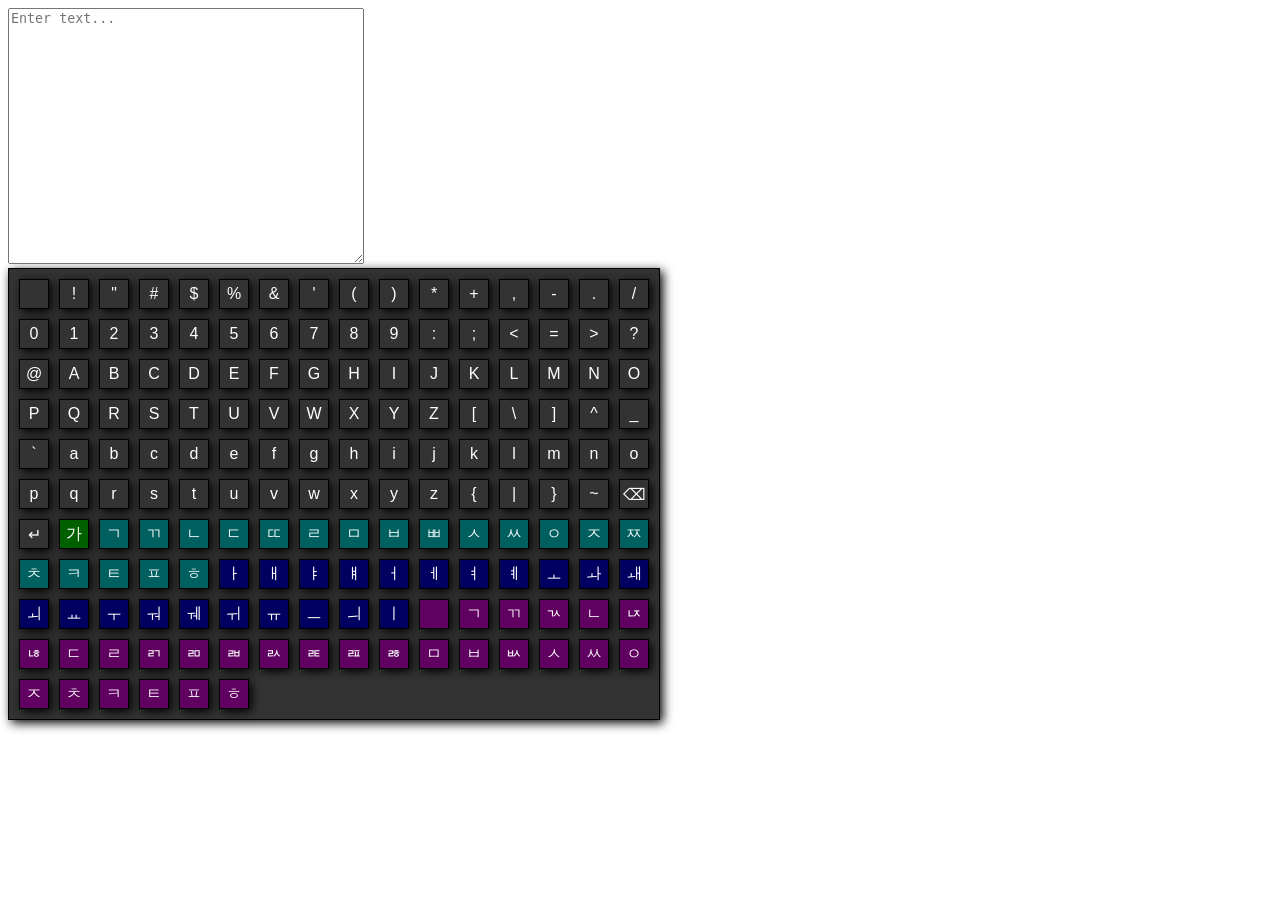
==== index.html @ b6560908 "Add files via upload" ====
<!DOCTYPE html>
<html lang="en">
<head>
    <meta charset="UTF-8">
    <meta name="viewport" content="width=device-width, initial-scale=1.0">
    <title>Keyboard Test</title>
    <style>
        textarea {
            width: 350px;
            height: 250px;
        }
    </style>
</head>
<body>
    <textarea id="content" placeholder="Enter text..."></textarea>
    <div id="keyboard-container"></div>
    <script>
        function addKeyboard(contentId, containerId) {
            var chs = "ㄱㄲㄴㄷㄸㄹㅁㅂㅃㅅㅆㅇㅈㅉㅊㅋㅌㅍㅎ".split("");
            var zhus = "ㅏㅐㅑㅒㅓㅔㅕㅖㅗㅘㅙㅚㅛㅜㅝㅞㅟㅠㅡㅢㅣ".split("");
            var zhos = ["", ..."ㄱㄲㄳㄴㄵㄶㄷㄹㄺㄻㄼㄽㄾㄿㅀㅁㅂㅄㅅㅆㅇㅈㅊㅋㅌㅍㅎ".split("")];
            var cch = "ㄱ", czhu = "ㅏ", czho = "";
            var content = document.getElementById(contentId);
            var buttonContainer = document.getElementById(containerId);
            buttonContainer.style = "background-color: #333333; color: white; width: calc(30px * 16 + 10px * 17); height: calc(30px * 11 + 10px * 12);" +
                "display: grid; grid-template: repeat(11, 30px) / repeat(16, 30px); gap: 10px;" +
                "border: 1px solid black; box-shadow: 2.5px 2.5px 10px black;" +
                "justify-content: center; align-content: center;";
            buttonStyle = (color) => "background-color: " + color + "; color: white; width: 30px; height: 30px;" +
                "font-family: Arial, sans-serif; font-size: 16px;" +
                "border: 1px solid black; box-shadow: 2.5px 2.5px 10px black;" +
                "display: flex; align-items: center; justify-content: center;"
            function makeHan(ch, zhu, zho) {
                return String.fromCodePoint(0xAC00 + chs.indexOf(ch) * zhus.length * zhos.length + zhus.indexOf(zhu) * zhos.length + zhos.indexOf(zho));
            }
            function write(text) {
                content.focus();
                var start = content.selectionStart;
                var end = content.selectionEnd;
                content.value = content.value.slice(0, start) + text + content.value.slice(end);
                content.selectionStart = content.selectionEnd = start + 1;
            }
            function del() {
                content.focus();
                var start = content.selectionStart;
                var end = content.selectionEnd;
                if (start !== end) {
                    content.value = content.value.slice(0, start) + content.value.slice(end);
                    content.selectionStart = start;
                } else {
                    content.value = content.value.slice(0, start - 1) + content.value.slice(end);
                    content.selectionStart = content.selectionEnd = start - 1;
                }
            }
            for (var i = 32; i <= 128; i++) {
                var button = document.createElement("button");
                button.id = containerId + "-keyboard-button-" + String(i);
                button.innerText = i === 127 ? "⌫" : i === 128 ? "↵" : String.fromCodePoint(i);
                button.style = buttonStyle("#333333");
                if (i === 32) {
                    button.onclick = function () {
                        write(" ");
                    }
                } else if (i === 128) {
                    button.onclick = function () {
                        write("\n");
                    }
                } else if (i === 127) {
                    button.onclick = del;
                } else {
                    button.onclick = function () {
                        write(this.innerText);
                    }
                }
                buttonContainer.appendChild(button);
            }
            var hanButton = document.createElement("button");
            hanButton.id = containerId + "-keyboard-button-hangul-complete";
            hanButton.innerText = "가";
            hanButton.style = buttonStyle("#006000");
            hanButton.onclick = function () {
                write(this.innerText);
            }
            buttonContainer.appendChild(hanButton);
            for (var i in chs) {
                var element = chs[i];
                var button = document.createElement("button");
                button.id = containerId + "-keyboard-button-hangul-ch-" + i;
                button.innerText = element;
                button.style = buttonStyle("#006060");
                button.onclick = function () {
                    cch = this.innerText;
                    hanButton.innerText = makeHan(cch, czhu, czho);
                }
                buttonContainer.appendChild(button);
            }
            for (var i in zhus) {
                var element = zhus[i];
                var button = document.createElement("button");
                button.id = containerId + "-keyboard-button-hangul-zhu-" + i;
                button.innerText = element;
                button.style = buttonStyle("#000060");
                button.onclick = function () {
                    czhu = this.innerText;
                    hanButton.innerText = makeHan(cch, czhu, czho);
                }
                buttonContainer.appendChild(button);
            }
            for (var i in zhos) {
                var element = zhos[i];
                var button = document.createElement("button");
                button.id = containerId + "-keyboard-button-hangul-zho-" + i;
                button.innerText = element;
                button.style = buttonStyle("#600060");
                button.onclick = function () {
                    czho = this.innerText;
                    hanButton.innerText = makeHan(cch, czhu, czho);
                }
                buttonContainer.appendChild(button);
            }
        }
        addKeyboard("content", "keyboard-container");
    </script>
</body>
</html>
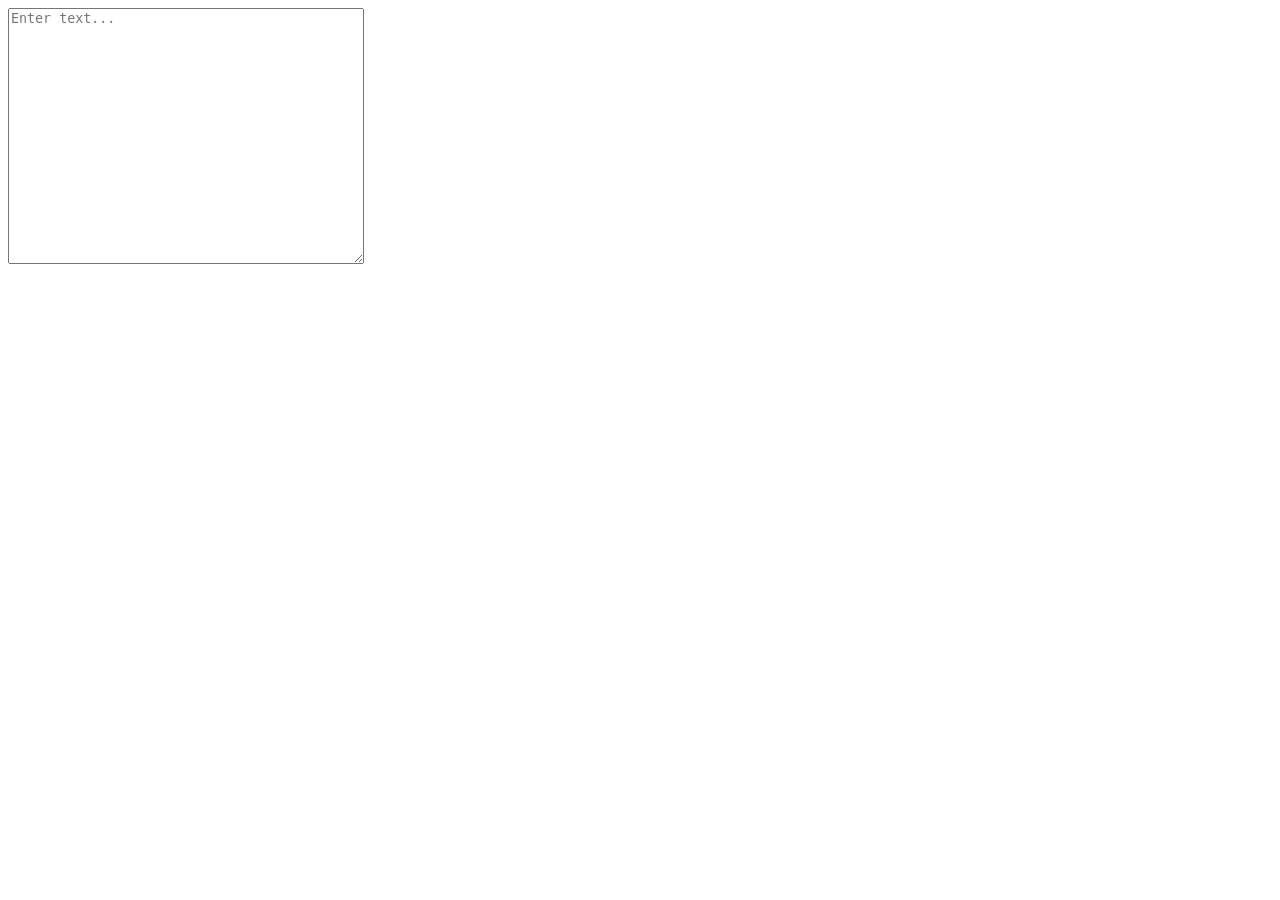
==== commit 6f4613db: "파일 정리" ====
--- a/index.html
+++ b/index.html
@@ -3,123 +3,18 @@
 <head>
     <meta charset="UTF-8">
     <meta name="viewport" content="width=device-width, initial-scale=1.0">
-    <title>Keyboard Test</title>
+    <title>HTML Keyboard</title>
     <style>
         textarea {
             width: 350px;
             height: 250px;
         }
     </style>
+    <script src="/normal-keyboard/normal-keyboard.css"></script>
 </head>
 <body>
     <textarea id="content" placeholder="Enter text..."></textarea>
-    <div id="keyboard-container"></div>
-    <script>
-        function addKeyboard(contentId, containerId) {
-            var chs = "ㄱㄲㄴㄷㄸㄹㅁㅂㅃㅅㅆㅇㅈㅉㅊㅋㅌㅍㅎ".split("");
-            var zhus = "ㅏㅐㅑㅒㅓㅔㅕㅖㅗㅘㅙㅚㅛㅜㅝㅞㅟㅠㅡㅢㅣ".split("");
-            var zhos = ["", ..."ㄱㄲㄳㄴㄵㄶㄷㄹㄺㄻㄼㄽㄾㄿㅀㅁㅂㅄㅅㅆㅇㅈㅊㅋㅌㅍㅎ".split("")];
-            var cch = "ㄱ", czhu = "ㅏ", czho = "";
-            var content = document.getElementById(contentId);
-            var buttonContainer = document.getElementById(containerId);
-            buttonContainer.style = "background-color: #333333; color: white; width: calc(30px * 16 + 10px * 17); height: calc(30px * 11 + 10px * 12);" +
-                "display: grid; grid-template: repeat(11, 30px) / repeat(16, 30px); gap: 10px;" +
-                "border: 1px solid black; box-shadow: 2.5px 2.5px 10px black;" +
-                "justify-content: center; align-content: center;";
-            buttonStyle = (color) => "background-color: " + color + "; color: white; width: 30px; height: 30px;" +
-                "font-family: Arial, sans-serif; font-size: 16px;" +
-                "border: 1px solid black; box-shadow: 2.5px 2.5px 10px black;" +
-                "display: flex; align-items: center; justify-content: center;"
-            function makeHan(ch, zhu, zho) {
-                return String.fromCodePoint(0xAC00 + chs.indexOf(ch) * zhus.length * zhos.length + zhus.indexOf(zhu) * zhos.length + zhos.indexOf(zho));
-            }
-            function write(text) {
-                content.focus();
-                var start = content.selectionStart;
-                var end = content.selectionEnd;
-                content.value = content.value.slice(0, start) + text + content.value.slice(end);
-                content.selectionStart = content.selectionEnd = start + 1;
-            }
-            function del() {
-                content.focus();
-                var start = content.selectionStart;
-                var end = content.selectionEnd;
-                if (start !== end) {
-                    content.value = content.value.slice(0, start) + content.value.slice(end);
-                    content.selectionStart = start;
-                } else {
-                    content.value = content.value.slice(0, start - 1) + content.value.slice(end);
-                    content.selectionStart = content.selectionEnd = start - 1;
-                }
-            }
-            for (var i = 32; i <= 128; i++) {
-                var button = document.createElement("button");
-                button.id = containerId + "-keyboard-button-" + String(i);
-                button.innerText = i === 127 ? "⌫" : i === 128 ? "↵" : String.fromCodePoint(i);
-                button.style = buttonStyle("#333333");
-                if (i === 32) {
-                    button.onclick = function () {
-                        write(" ");
-                    }
-                } else if (i === 128) {
-                    button.onclick = function () {
-                        write("\n");
-                    }
-                } else if (i === 127) {
-                    button.onclick = del;
-                } else {
-                    button.onclick = function () {
-                        write(this.innerText);
-                    }
-                }
-                buttonContainer.appendChild(button);
-            }
-            var hanButton = document.createElement("button");
-            hanButton.id = containerId + "-keyboard-button-hangul-complete";
-            hanButton.innerText = "가";
-            hanButton.style = buttonStyle("#006000");
-            hanButton.onclick = function () {
-                write(this.innerText);
-            }
-            buttonContainer.appendChild(hanButton);
-            for (var i in chs) {
-                var element = chs[i];
-                var button = document.createElement("button");
-                button.id = containerId + "-keyboard-button-hangul-ch-" + i;
-                button.innerText = element;
-                button.style = buttonStyle("#006060");
-                button.onclick = function () {
-                    cch = this.innerText;
-                    hanButton.innerText = makeHan(cch, czhu, czho);
-                }
-                buttonContainer.appendChild(button);
-            }
-            for (var i in zhus) {
-                var element = zhus[i];
-                var button = document.createElement("button");
-                button.id = containerId + "-keyboard-button-hangul-zhu-" + i;
-                button.innerText = element;
-                button.style = buttonStyle("#000060");
-                button.onclick = function () {
-                    czhu = this.innerText;
-                    hanButton.innerText = makeHan(cch, czhu, czho);
-                }
-                buttonContainer.appendChild(button);
-            }
-            for (var i in zhos) {
-                var element = zhos[i];
-                var button = document.createElement("button");
-                button.id = containerId + "-keyboard-button-hangul-zho-" + i;
-                button.innerText = element;
-                button.style = buttonStyle("#600060");
-                button.onclick = function () {
-                    czho = this.innerText;
-                    hanButton.innerText = makeHan(cch, czhu, czho);
-                }
-                buttonContainer.appendChild(button);
-            }
-        }
-        addKeyboard("content", "keyboard-container");
-    </script>
+    <html-keyboard data-input-area="content"></html-keyboard>
+    <script src="/normal-keyboard/normal-keyboard.js"></script>
 </body>
 </html>
